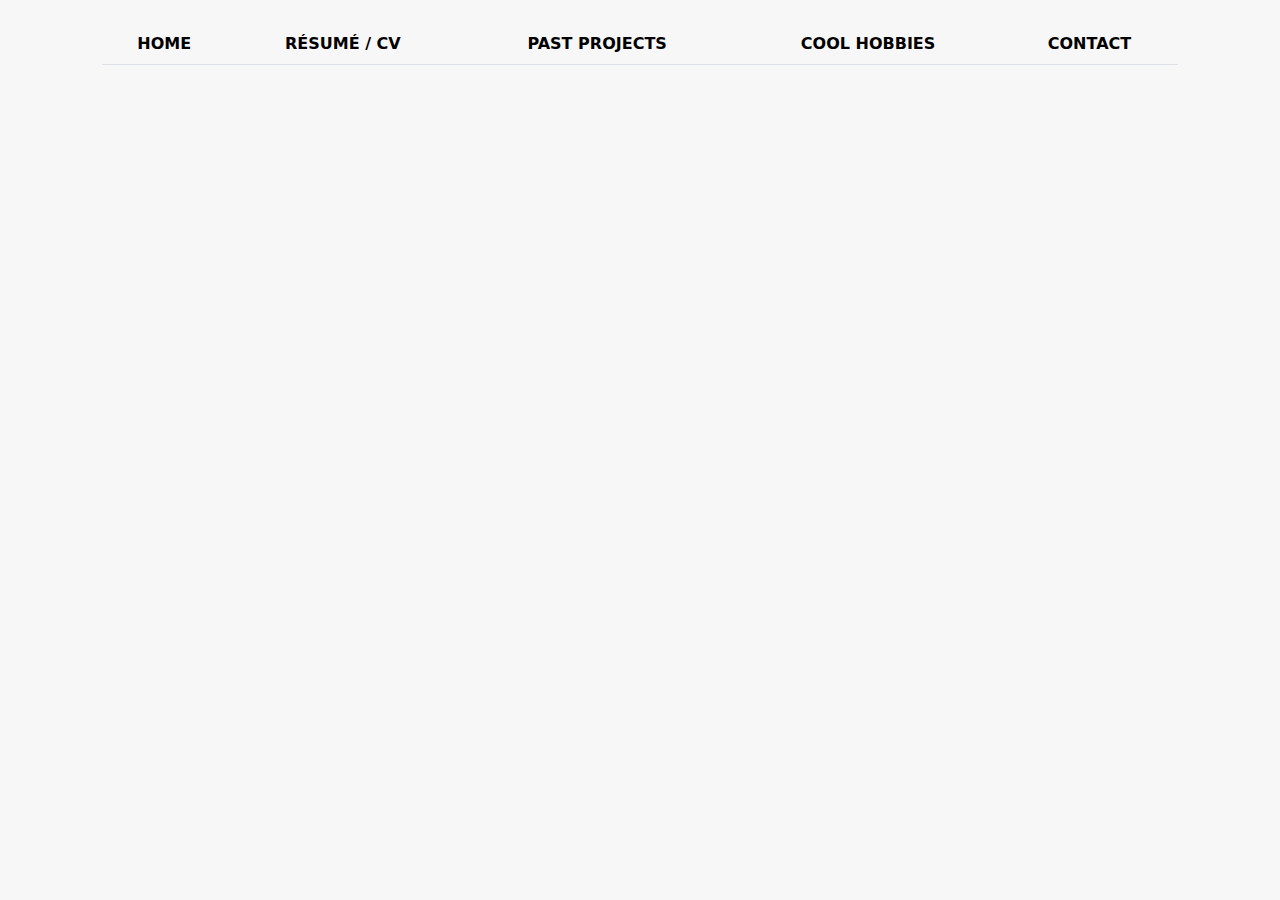
==== pages/contact.html @ aea316c4 "add pages and css for all tabs" ====
<!DOCTYPE html>

<html>

<header>
    <link rel="stylesheet" href="../css/bootstrap-5.0.2-dist/css/bootstrap.min.css">
    <link rel="stylesheet" href="../css/Global.css">
    <link rel="stylesheet" href="../css/ContactCss.css">
</header>

<body>
    <main style="margin-left: 8%; margin-right: 8%;">
        <div name="navBar" class="mt-4">
            <table class="table text-center">
                <tr>
                    <th> <a class="navBar" href="../index.html">HOME</a> </th>
                    <th> <a class="navBar" href="resume.html">RÉSUMÉ / CV</a></th>
                    <th> <a class="navBar" href="projects.html">PAST PROJECTS</a> </th>
                    <th> <a class="navBar" href="hobbies.html">COOL HOBBIES</a> </th>
                    <th> <a class="navBar" href="contact.html">CONTACT</a></th>
                </tr>
            </table>
        </div>
    </main>
</body>

</html>
---- css/Global.css ----
body {
    background-color: #f7f7f7;
}

html {
    scroll-behavior: smooth;
    scrollbar-width: none;
    /* For Firefox */
    -ms-overflow-style: none;
    /* For Internet Explorer and Edge */
}

html::-webkit-scrollbar {
    width: 0px;
    /* For Chrome, Safari, and Opera */
}

.text-center {
    text-align: center;
}

a.navBar {
    color: black;
    text-decoration: none;
    font-weight: bold;
}

th {
    font-weight: normal;
}
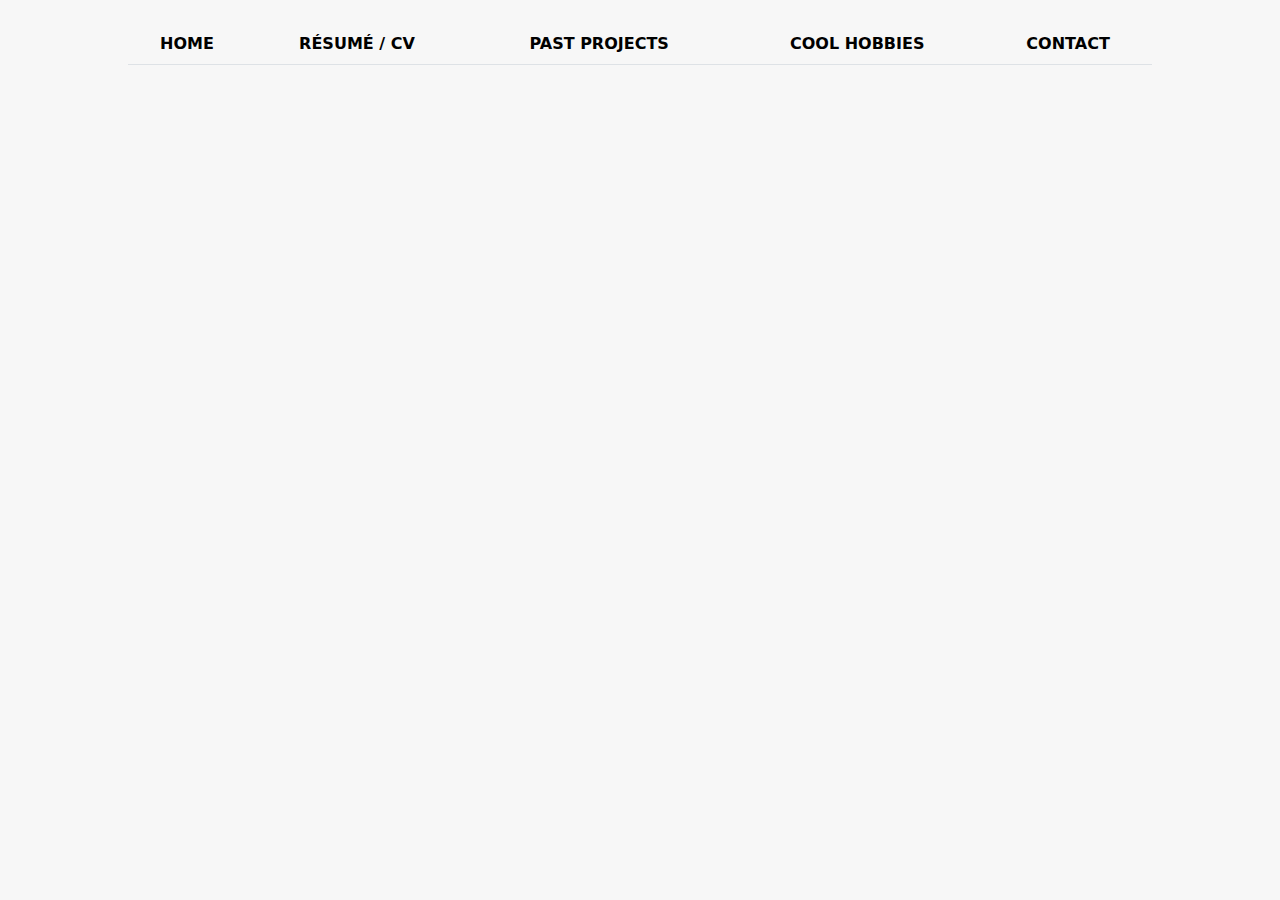
==== commit 97fad6c8: "added cards to resume page" ====
--- a/pages/contact.html
+++ b/pages/contact.html
@@ -9,7 +9,7 @@
 </header>
 
 <body>
-    <main style="margin-left: 8%; margin-right: 8%;">
+    <main>
         <div name="navBar" class="mt-4">
             <table class="table text-center">
                 <tr>
--- a/css/Global.css
+++ b/css/Global.css
@@ -8,6 +8,11 @@
     /* For Firefox */
     -ms-overflow-style: none;
     /* For Internet Explorer and Edge */
+}
+
+main {
+    margin-left: 10%;
+    margin-right: 10%
 }
 
 html::-webkit-scrollbar {
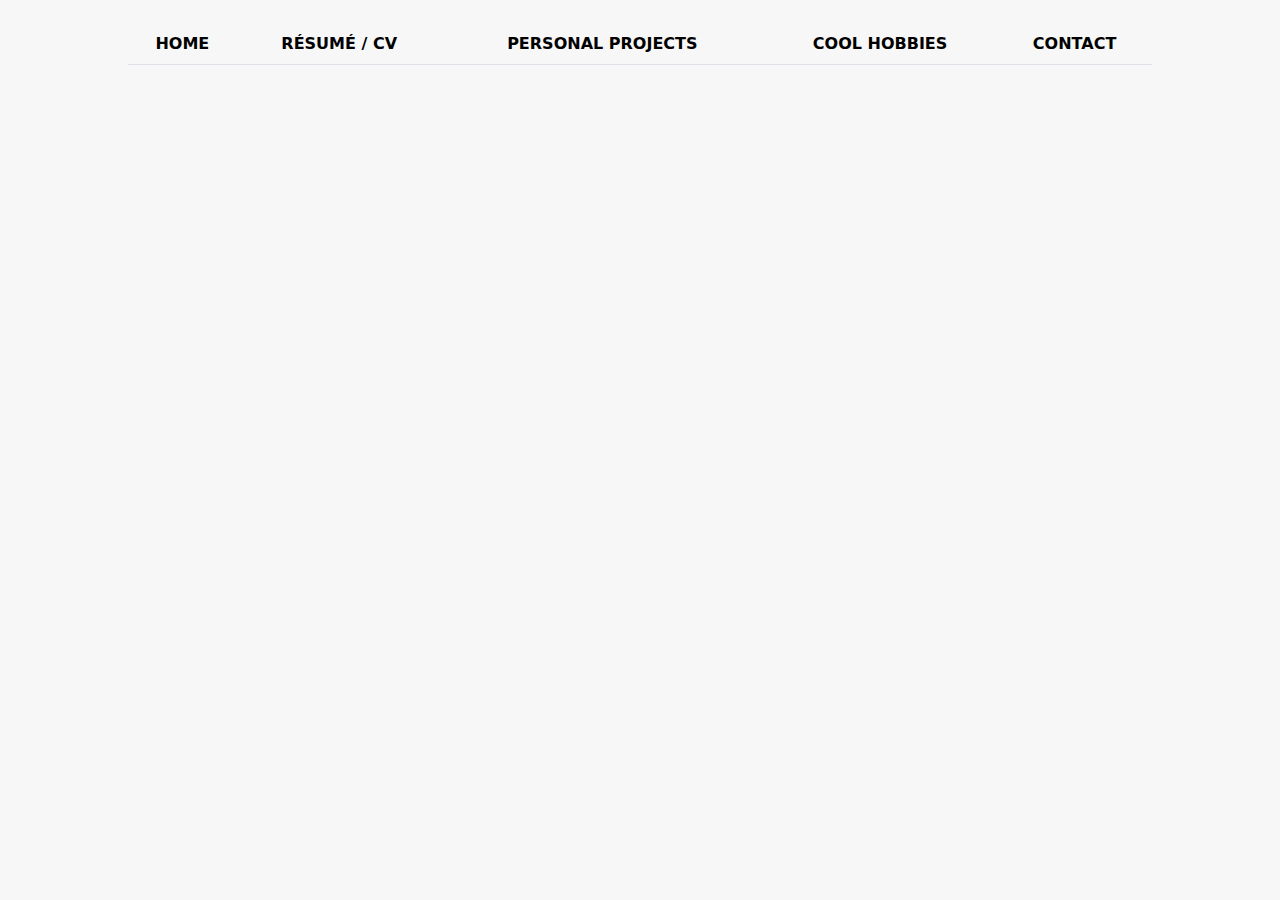
==== commit 8db7fe8e: "added projects to the 'personal projects' page" ====
--- a/pages/contact.html
+++ b/pages/contact.html
@@ -14,8 +14,16 @@
             <table class="table text-center">
                 <tr>
                     <th> <a class="navBar" href="../index.html">HOME</a> </th>
-                    <th> <a class="navBar" href="resume.html">RÉSUMÉ / CV</a></th>
-                    <th> <a class="navBar" href="projects.html">PAST PROJECTS</a> </th>
+                    <th>
+                        <div class="dropdown">
+                            <a class="navBar" href="resume.html">RÉSUMÉ / CV</a>
+                            <div class="dropdown-content">
+                                <a href="resume.html">Past Work</a>
+                                <a href="resume-education.html">Education</a>
+                            </div>
+                        </div>
+                    </th>
+                    <th> <a class="navBar" href="projects.html">PERSONAL PROJECTS</a> </th>
                     <th> <a class="navBar" href="hobbies.html">COOL HOBBIES</a> </th>
                     <th> <a class="navBar" href="contact.html">CONTACT</a></th>
                 </tr>
--- a/css/Global.css
+++ b/css/Global.css
@@ -32,4 +32,43 @@
 
 th {
     font-weight: normal;
+}
+
+/* The container <div> - needed to position the dropdown content */
+
+.dropdown {
+    position: relative;
+    display: inline-block;
+}
+
+/* Dropdown Content (Hidden by Default) */
+
+.dropdown-content {
+    display: none;
+    position: absolute;
+    background-color: #f1f1f1;
+    min-width: 150px;
+    box-shadow: 0px 8px 16px 0px rgba(0, 0, 0, 0.2);
+    z-index: 1;
+}
+
+/* Links inside the dropdown */
+
+.dropdown-content a {
+    color: black;
+    padding: 8px;
+    text-decoration: none;
+    display: block;
+}
+
+/* Change color of dropdown links on hover */
+
+.dropdown-content a:hover {
+    background-color: rgb(190, 190, 190);
+}
+
+/* Show the dropdown menu on hover */
+
+.dropdown:hover .dropdown-content {
+    display: block;
 }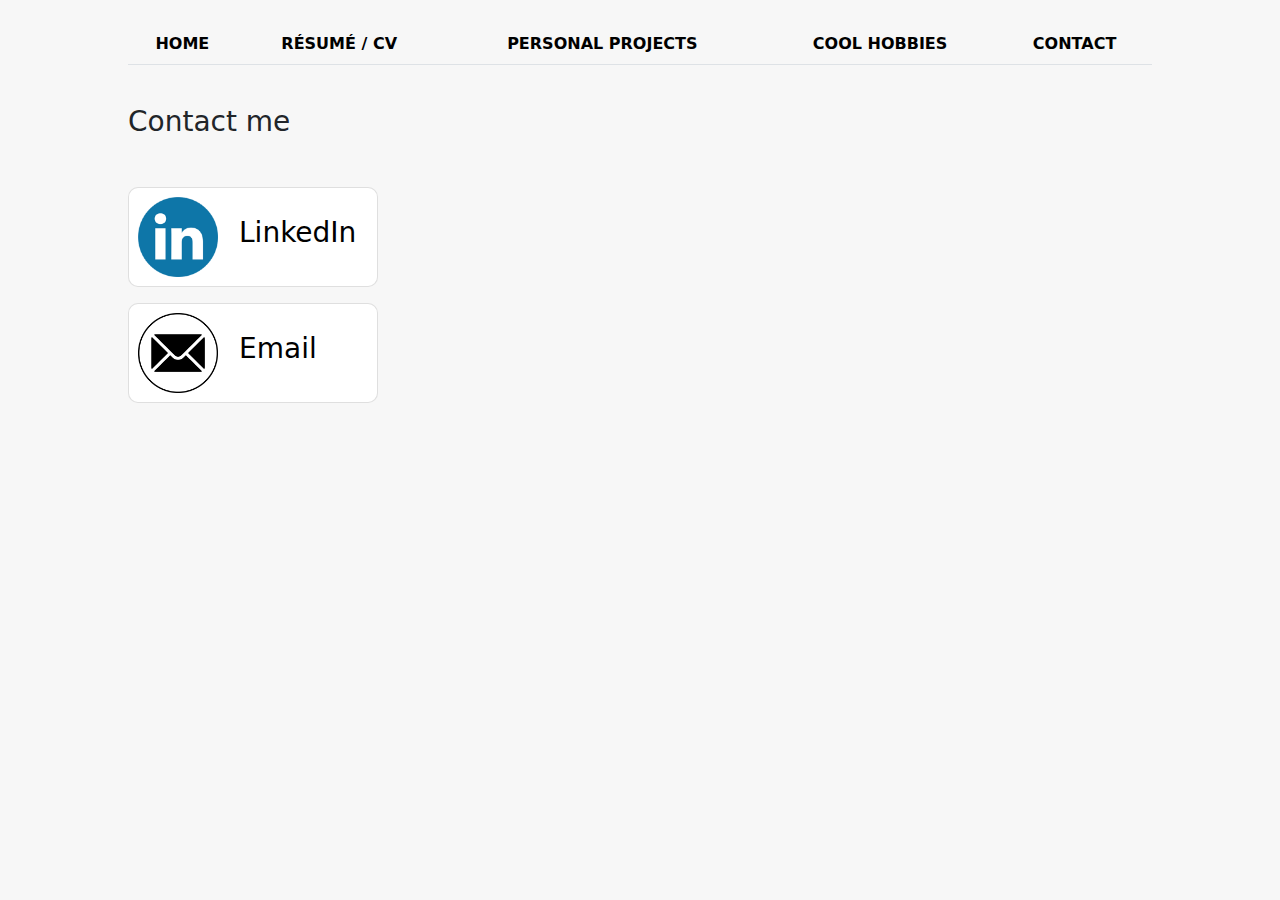
==== commit 4d9c9fa9: "added content to contact page" ====
--- a/pages/contact.html
+++ b/pages/contact.html
@@ -28,6 +28,37 @@
                     <th> <a class="navBar" href="contact.html">CONTACT</a></th>
                 </tr>
             </table>
+            <br>
+            <h3>Contact me</h3>
+            <br>
+            <div class="card my-3 p-2 contact-card">
+                <a href="https://ca.linkedin.com/in/makryan">
+                    <table>
+                        <tr>
+                            <td>
+                                <img class="icon-size" src="../res/li-logo.png">
+                            </td>
+                            <th style="padding-left: 20px;">
+                                <h3>LinkedIn</h3>
+                            </th>
+                        </tr>
+                    </table>
+                </a>
+            </div>
+            <div class="card my-3 p-2 contact-card">
+                <a href="mailto:ryan.mak1996@.com">
+                    <table>
+                        <tr>
+                            <td>
+                                <img class="icon-size" src="../res/email-logo.png">
+                            </td>
+                            <th style="padding-left: 20px;">
+                                <h3>Email</h3>
+                            </th>
+                        </tr>
+                    </table>
+                </a>
+            </div>
         </div>
     </main>
 </body>
--- a/css/Global.css
+++ b/css/Global.css
@@ -30,8 +30,18 @@
     font-weight: bold;
 }
 
+a.navBar:hover {
+    color: steelblue;
+}
+
 th {
     font-weight: normal;
+}
+
+.card-light {
+    border-radius: 25px;
+    width: fit-content;
+    margin: 0 auto;
 }
 
 /* The container <div> - needed to position the dropdown content */
--- a/css/ContactCss.css
+++ b/css/ContactCss.css
@@ -0,0 +1,19 @@
+.contact-card {
+    border-radius: 10px;
+    height: 100px;
+    width: 250px;
+}
+
+.icon-size {
+    width: 80px;
+    height: 80px;
+}
+
+a {
+    color: black;
+    text-decoration: none;
+}
+
+a:hover {
+    color: steelblue
+}